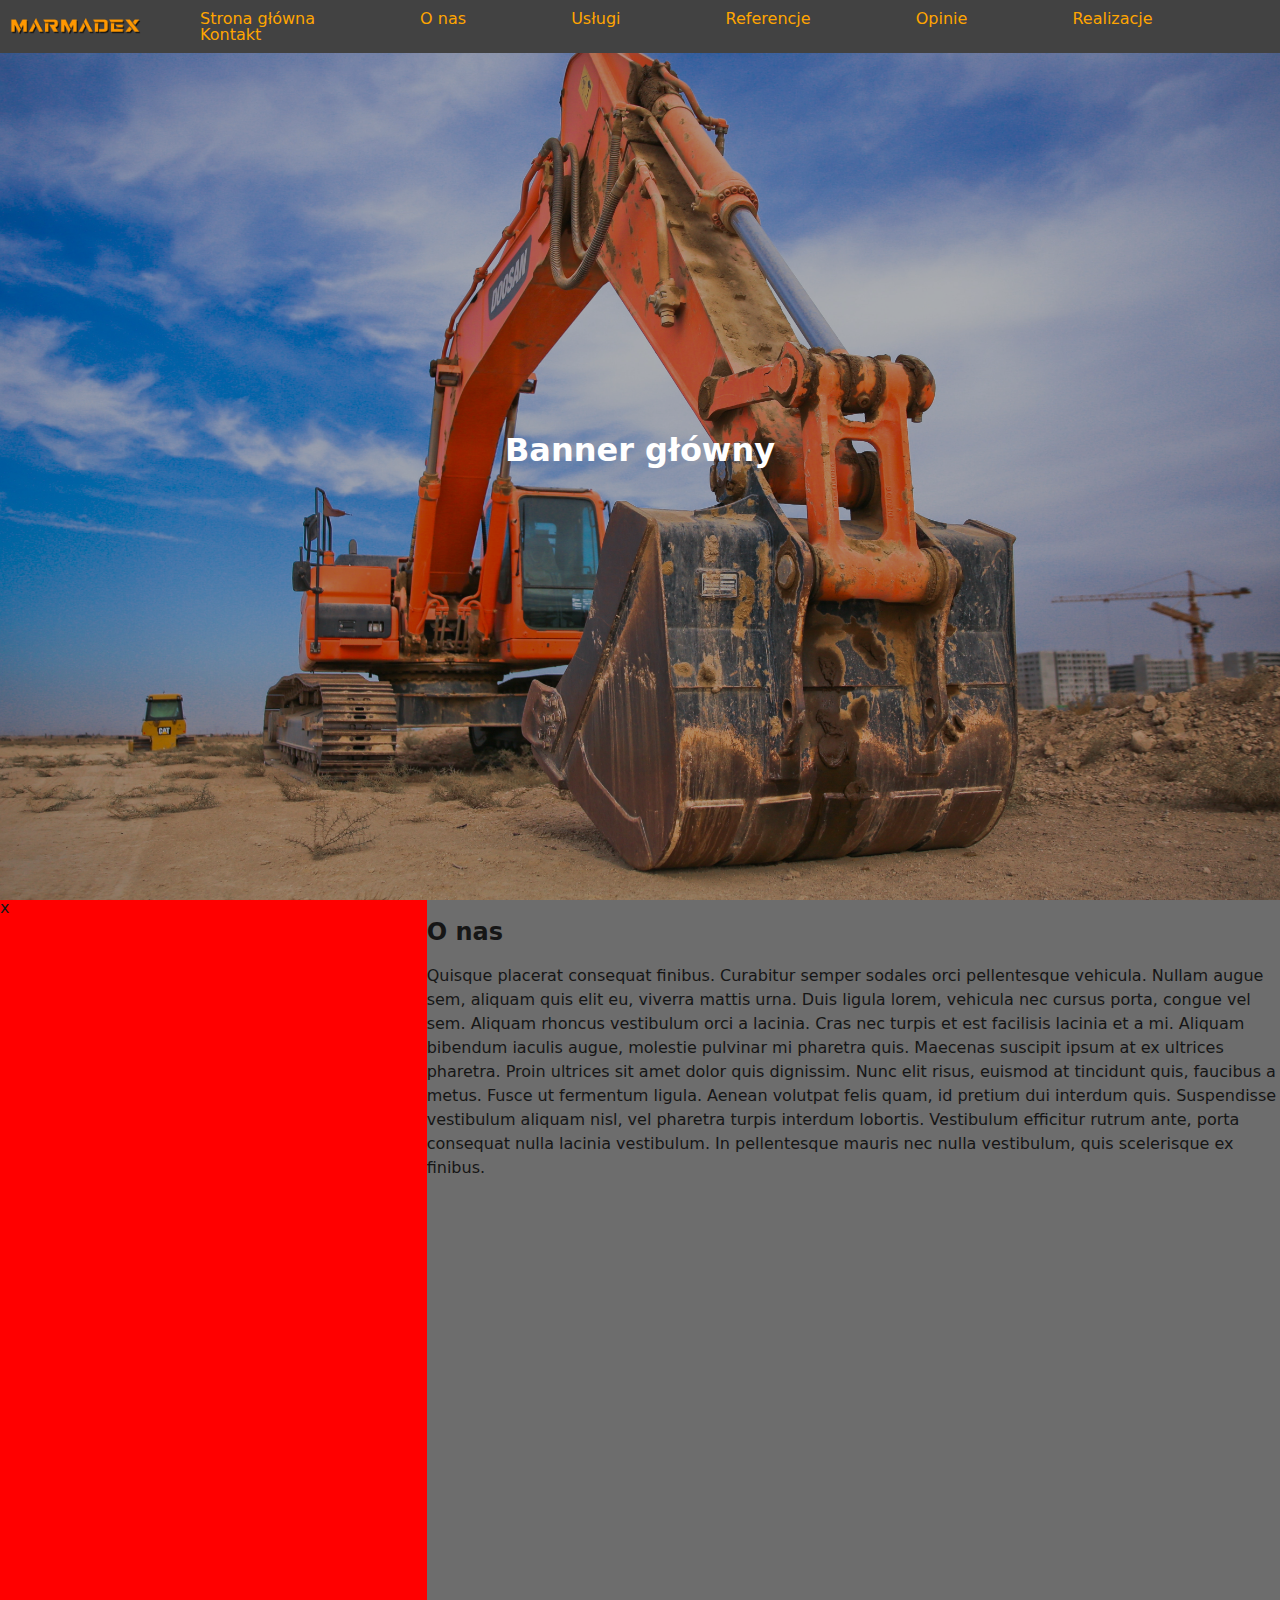
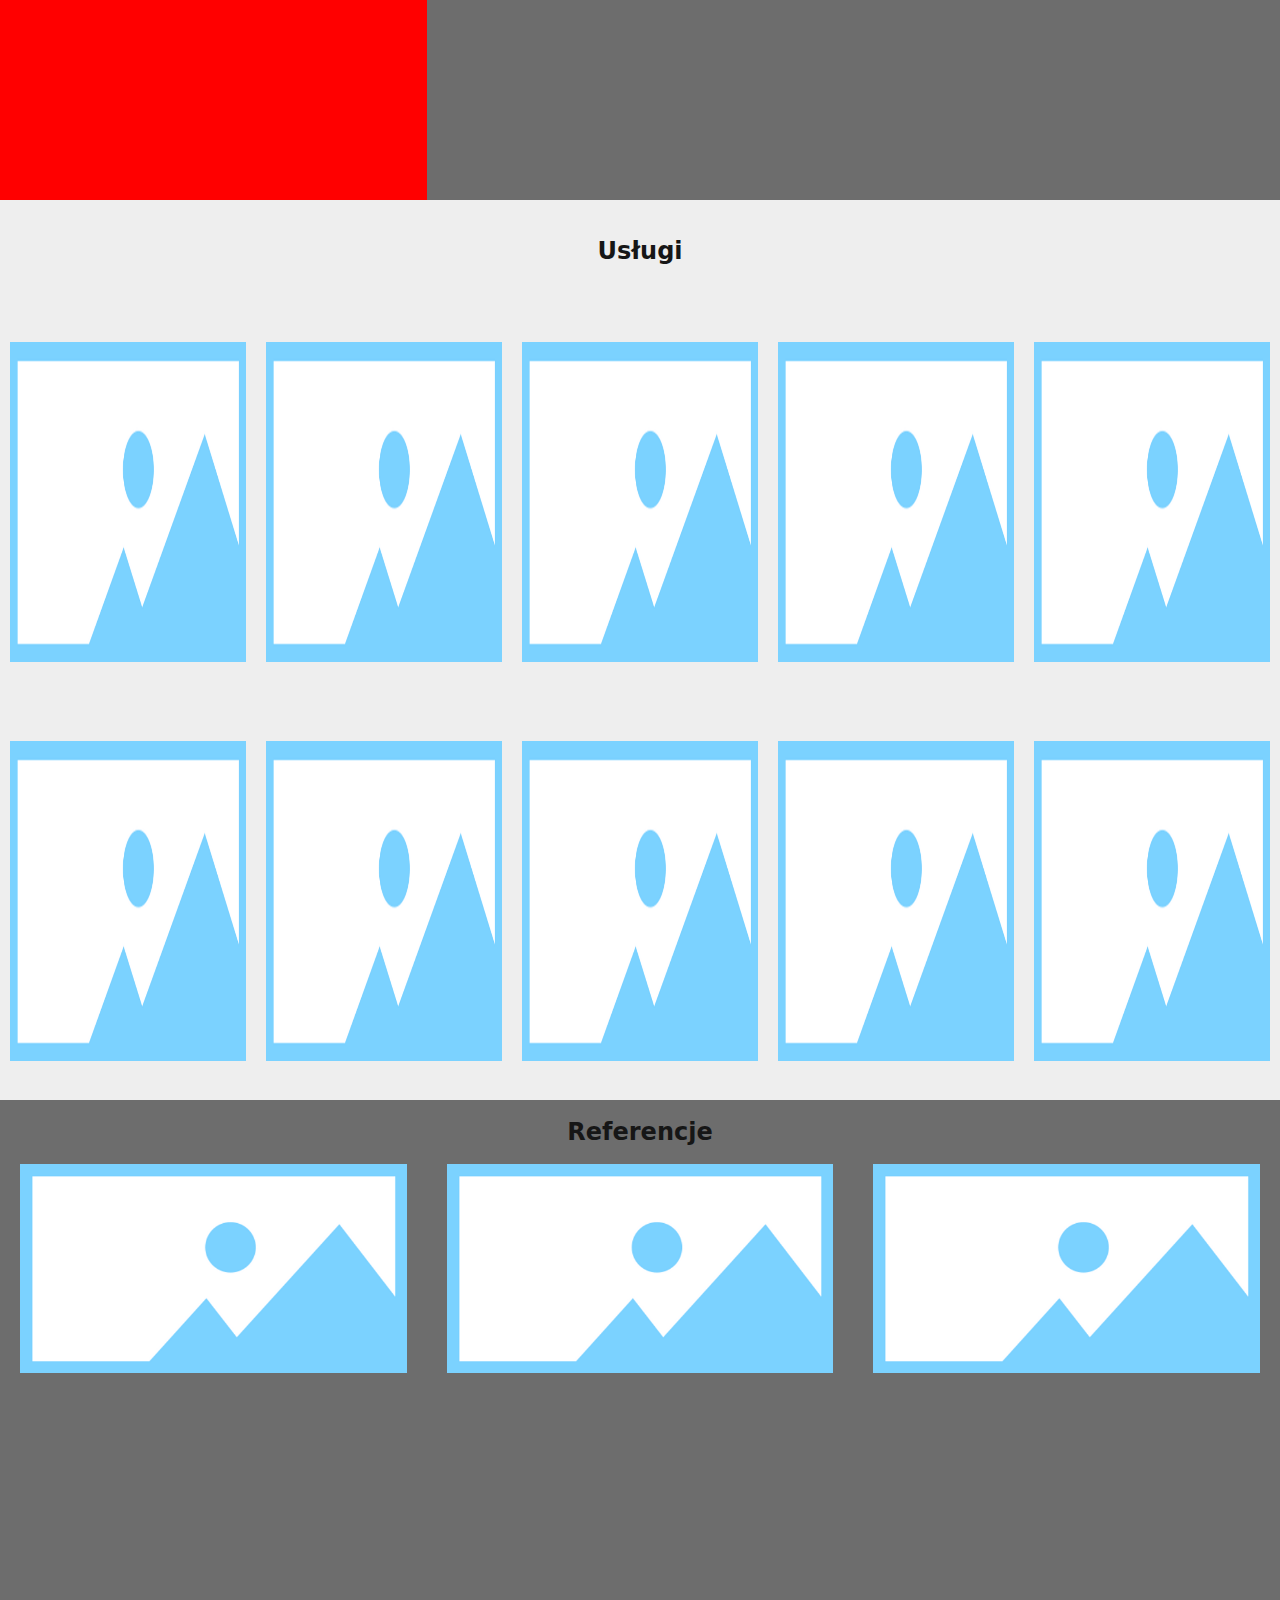
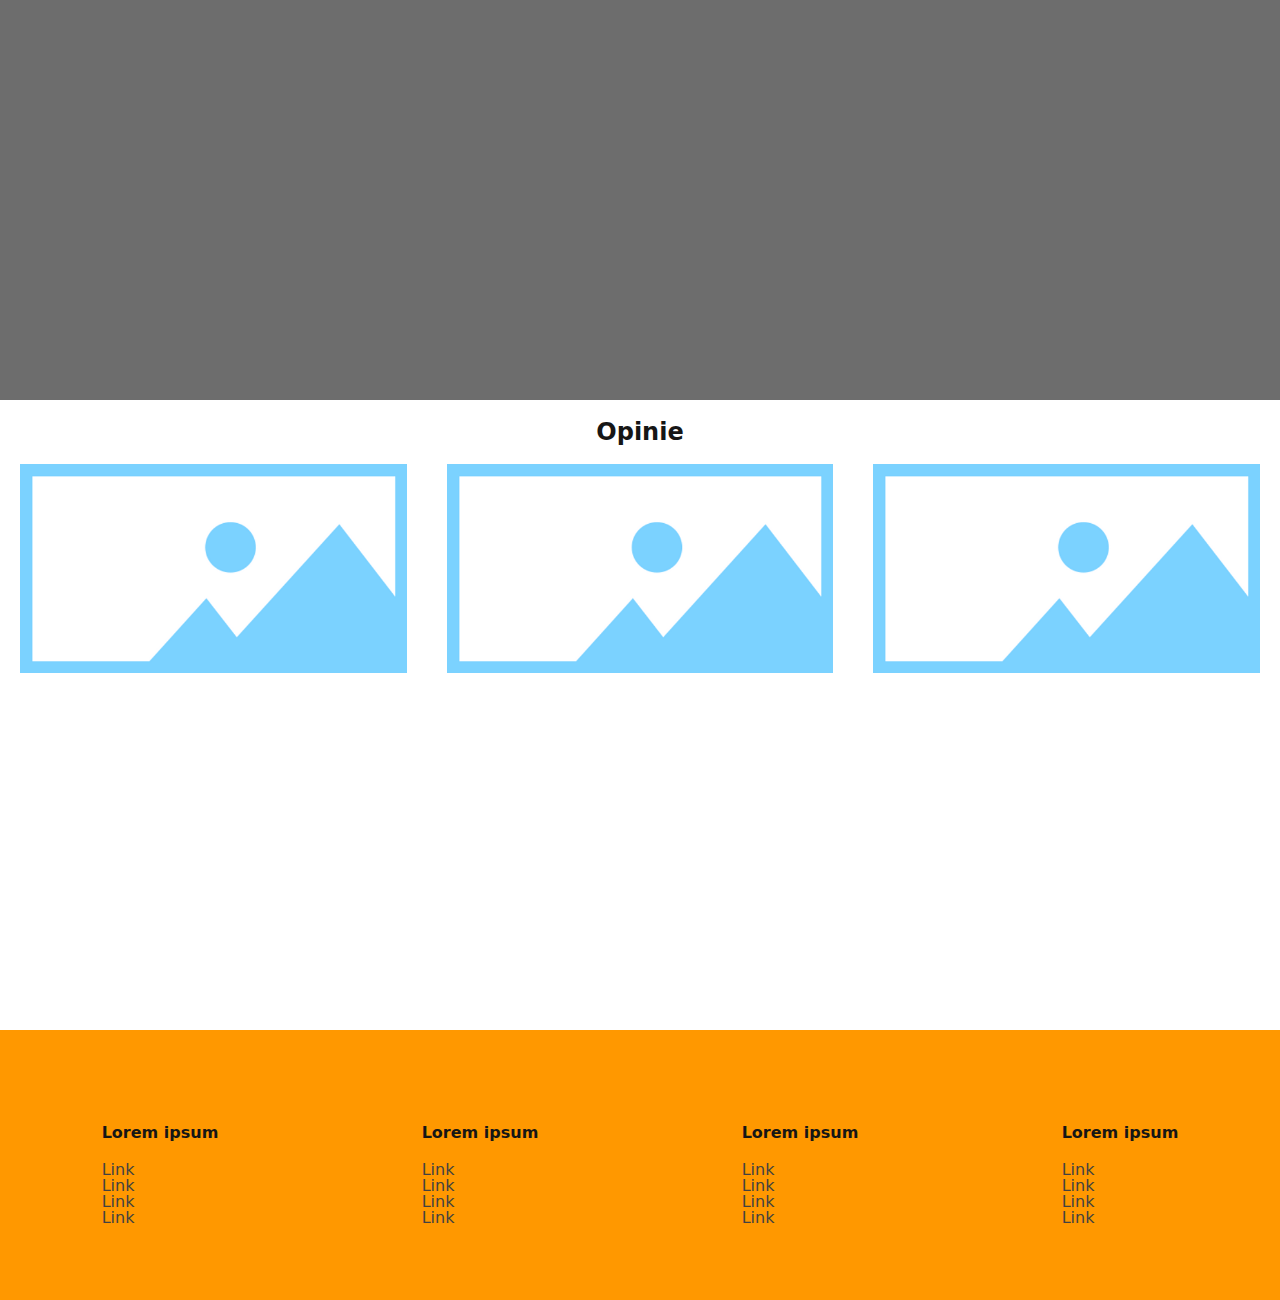
==== marmadex-master/index.html @ da86764d "marmadex - master" ====
<!DOCTYPE html>
<html lang="pl" class="no-js">
<head>
<meta http-equiv="content-type" content="text/html; charset=UTF-8">  
<meta charset="UTF-8">
<meta name="viewport" content="width=device-width, initial-scale=1.0">

<!-- Metadane  --> 
<title>Tytuł strony</title>
<meta name="description" content="X">
<meta name="keywords" content="X">
<meta property="og:title" content="X">
<meta property="og:description" content="X">
<meta property="og:image" content="X">
<meta property="og:locale" content="pl_PL">
<meta property="og:type" content="website">
<meta property="og:url" content="X">
 <link rel="canonical" href="X">  
  
<!-- Stylesheets -->
<link rel="stylesheet" href="styles.css">
    
<!-- FAVICON  -->
<link rel="icon" href="files/favicon.ico">
<link rel="icon" href="files/favicon.svg" type="image/svg+xml">

<!-- PWA  -->
<meta name="theme-color" content="#000">
<meta name="apple-mobile-web-app-status-bar-style" content="#000">
<link rel="apple-touch-icon" href="files/apple-touch-icon.png">
<link rel="manifest" href="manifest.json">

<!-- Google Fonts -->
<link crossorigin="anonymous" rel='stylesheet' id='us-fonts-css'  href='https://fonts.googleapis.com/css?family=Poppins%3A200%2C300%2C500%7COpen+Sans%3A400%2C700&#038;display=swap&#038;ver=71e5cb36898b2af8144002ad40d7333e' type='text/css' media='all' />

<!-- Apply styling to specific components in browsers that don’t support JavaScript. This class will be removed in browsers that support and execute modern JavaScript. -->
  <script type="module">
    document.documentElement.classList.remove('no-js');
    document.documentElement.classList.add('js');
  </script> 
    
<!--[if lt IE 9]>
  	  <script src="https://oss.maxcdn.com/html5shiv/3.7.2/html5shiv.min.js"></script>
  	  <script src="https://oss.maxcdn.com/respond/1.4.2/respond.min.js"></script>
<![endif]--> 
</head> 
    
<body> 
    
<!-- FIXED HEADER 
================================================== --> 
<div class="fixed-header">
    <a href="index.html"><img src="img/logo.jpg" class="logo"></a>
        <ul>
            <li><a href="index.html">Strona główna</a></li>
            <li><a href="#">O nas</a></li>
            <li><a href="#">Usługi</a></li>
            <li><a href="#">Referencje</a></li>
            <li><a href="#">Opinie</a></li>
            <li><a href="realizacje.html">Realizacje</a></li>
            <li><a href="kontakt.html">Kontakt</a></li>
        </ul>
</div>
    
<!-- MOBILE FIXED MENU 
================================================== --> 
<div class="mobile-header">
    <div class="mobile-logo-container">
            <img src="img/logo.jpg" class="mobile-logo">
            <span class="hamburger" onclick="mobileMenu()">
            X
            </span>
        </div>
        <ul id="mobile-menu">
            <li><a href="index.html">Strona główna</a></li>
            <li><a href="#">O nas</a></li>
            <li><a href="#">Usługi</a></li>
            <li><a href="#">Refertencje</a></li>
            <li><a href="#">Opinie</a></li>
            <li><a href="realizacje.html">Realizacje</a></li>
            <li><a href="kontakt.html">Kontakt</a></li>
        </ul>
</div>

<!-- BANNER GŁÓWNY
================================================= -->
<div class="sekcja-glowna">
    <div class="overlay">
        <h1>Banner główny</h1>
    </div>
</div>
    
<!-- O NAS 
================================================== --> 
<div class="sekcja-o-nas">
    <div class="sekcja-o-nas-lewa col-4">x</div>
    <div class="sekcja-o-nas-prawa col-8">
        <h2>O nas</h2>
        <p>Quisque placerat consequat finibus. Curabitur semper sodales orci pellentesque vehicula. Nullam augue sem, aliquam quis elit eu, viverra mattis urna. Duis ligula lorem, vehicula nec cursus porta, congue vel sem. Aliquam rhoncus vestibulum orci a lacinia. Cras nec turpis et est facilisis lacinia et a mi. Aliquam bibendum iaculis augue, molestie pulvinar mi pharetra quis. Maecenas suscipit ipsum at ex ultrices pharetra. Proin ultrices sit amet dolor quis dignissim. Nunc elit risus, euismod at tincidunt quis, faucibus a metus. Fusce ut fermentum ligula. Aenean volutpat felis quam, id pretium dui interdum quis. Suspendisse vestibulum aliquam nisl, vel pharetra turpis interdum lobortis. Vestibulum efficitur rutrum ante, porta consequat nulla lacinia vestibulum. In pellentesque mauris nec nulla vestibulum, quis scelerisque ex finibus.
        </p>
    </div>
</div>
    
<!-- USŁUGI
================================================== --> 
<div class="sekcja-uslugi">
    <h2>Usługi</h2>
    <img src="img/blank-600-325.webp">
    <img src="img/blank-600-325.webp">
    <img src="img/blank-600-325.webp">
    <img src="img/blank-600-325.webp">
    <img src="img/blank-600-325.webp">
    <img src="img/blank-600-325.webp">
    <img src="img/blank-600-325.webp">
    <img src="img/blank-600-325.webp">
    <img src="img/blank-600-325.webp">
    <img src="img/blank-600-325.webp">
</div>

<!-- REFERENCJE
================================================== --> 
<div class="sekcja-referencje">
    <h2>Referencje</h2>
    <div class="referencje-kontener">
        <img src="img/blank-600-325.webp">
        <img src="img/blank-600-325.webp">
        <img src="img/blank-600-325.webp">
    </div>
</div>
    
<!-- OPINIE
================================================== --> 
<div class="sekcja-opinie">
    <h2>Opinie</h2>
    <div class="opinie-kontener">
        <img src="img/blank-600-325.webp">
        <img src="img/blank-600-325.webp">
        <img src="img/blank-600-325.webp">
    </div>
</div>

<!-- STOPKA 
================================================== --> 
<div class="stopka">
    <div class="stopka-kol-1">
        <h4>Lorem ipsum</h4>
        <a href="#">Link</a>
        <a href="#">Link</a>
        <a href="#">Link</a>
        <a href="#">Link</a>
    </div>
    <div class="stopka-kol-2">
        <h4>Lorem ipsum</h4>
        <a href="#">Link</a>
        <a href="#">Link</a>
        <a href="#">Link</a>
        <a href="#">Link</a>
    </div>
    <div class="stopka-kol-3">
        <h4>Lorem ipsum</h4>
        <a href="#">Link</a>
        <a href="#">Link</a>
        <a href="#">Link</a>
        <a href="#">Link</a>
    </div>
    <div class="stopka-kol-4">
        <h4>Lorem ipsum</h4>
        <a href="#">Link</a>
        <a href="#">Link</a>
        <a href="#">Link</a>
        <a href="#">Link</a>
    </div>
</div>


<!-- Javascripts -->
<script type="text/javascript">
    function mobileMenu() {
  var x = document.getElementById("mobile-menu");
  if (x.style.display === "none") {
    x.style.display = "block";
  } else {
    x.style.display = "none";
  }
}
</script>

    
</body>
</html>
---- marmadex-master/styles.css ----
/* Reset domyślnych styli przeglądarki */
*, *::before, *::after {
    box-sizing:border-box;
    -moz-box-sizing: border-box;
}

html, body {
    padding: 0;
    margin: 0;
    border: 0;
    font-size: 100%;
    line-height: 1;
    vertical-align: baseline;
    font-family: -apple-system,system-ui,BlinkMacSystemFont,"Segoe UI",Roboto,"Helvetica Neue",Arial,sans-serif;
    color: #161616;
    font-size: 1rem;
}

h1{
    
}

p {
    font-size: 16px;
    margin: 0 0 10px 0;
    line-height: 1.5;
    font-weight: 400;
}

a {
    text-decoration: none;
    color: orange;
}

a:hover {
    color: orangered;
}

ol, ul {
	list-style: none;
    margin: 0;
    padding: 0;
}

.container {
    width: 100%;
    margin: 0 auto;
    padding-left: 15px;
    padding-right: 15px;
}

.row {
    display: flex;
    flex-direction: column;
    flex-wrap: wrap;
    margin-left: -15px;
    margin-right: -15px;
}

.col-12 {
    width: 100%;
}

.col-10 {
    width: 83.33%;
}

.col-9 {
    width: 75%;
}

.col-8 {
    width: 66.66%;
}

.col-6 {
    width: 50%;
}

.col-4 {
    width: 33.33%;
}

.col-3 {
    width: 25%;
}

.col-2 {
    width: 16.66%;
}

.col-1 {
    width: 8.33%;
}

/* Fixed header */

.fixed-header {
    width: 100%;
    position: fixed;
    display: flex;
    align-items: center;
    background: #424242;
    padding: 10px 0;
}

.fixed-header ul li {
    display: inline-block;
    padding: 0 50px;
}

.fiex-header ul li a {
    color: #ff9800;
}

.fixed-header ul li a:hover {
    color: #ffc947;
}

.logo {
    max-width: 150px;
}

/* Mobile header */

.mobile-header {
    width: 100%;
    position: fixed;
    display: flex;
    flex-direction: column;
    align-items: center;
    background: #424242;
    padding: 0 0;
}

.mobile-header ul {
    width:100%;
    text-align: center;
}
.mobile-header ul li {
    display: block;
    width: 100%;
    padding: 20px 0;
}

.mobile-header ul li:hover {
    background: #6d6d6d;
}

.mobile-header ul li a {
    color: #ff9800;
}

.mobile-logo-container {
    width: 100%;
    padding: 10px 20px;
    background: #1b1b1b;
    display: flex;
    justify-content: space-between;
    align-items: center;
}

.mobile-logo {
    max-width: 150px;
}

.hamburger {
    color: #fff;
    cursor: pointer;
}

#mobile-menu {
    display: none;
}

/* Sekcja główna */

.sekcja-glowna {
width:100%;
height:100vh;
background-image: url('img/baner.jpg');
background-size: cover;
background-position: bottom;
color: #fff;
display:flex;
align-items: center;
justify-content: center;
}

.overlay {
background: rgba(0,0,0,0.3);
width: 100%;
height: 100%;
display:flex;
align-items: center;
justify-content: center;
}

/* Sekcja o nas */

.sekcja-o-nas {
width:100%;
height:100vh;
background: #6d6d6d;
display:flex;
flex-direction: row;
align-items: flex-start;
justify-content: center;
background-repeat: no-repeat;
background-position: -450% top;
background-size: contain;
}

.sekcja-o-nas-lewa {
    height:100%;
    background:red;
}

.sekcja-o-nas-prawa {   
    display:flex;
    flex-direction: column;
}

/* Sekcja usługi */

.sekcja-uslugi {
width:100%;
height:100vh;
background: #eee;
display:flex;
align-items: center;
justify-content: center;
flex-wrap: wrap;
}

.sekcja-uslugi h2 {
    width: 100%;
    text-align: center;
}

.sekcja-uslugi img {
    width:20%;
    height: 40%;
    padding: 20px 10px;
}

/* Sekcja referencje */

.sekcja-referencje {
width:100%;
height:100vh;
background: #6d6d6d;
display:flex;
flex-direction: column;
align-items: center;
justify-content: flex-start;
}

.referencje-kontener {
    display: flex;
    flex-direction: row;
    align-items: center;
    justify-content: center;
}

.referencje-kontener img {
    width: calc(100%/3);
    padding: 0 20px;
}

/* Sekcja opinie */

.sekcja-opinie {
width:100%;
height:70vh;
background: #fff;
display:flex;
flex-direction: column;
align-items: center;
justify-content: flex-start;
}

.opinie-kontener {
display: flex;
flex-direction: row;
align-items: center;
justify-content: center;
}

.opinie-kontener img {
width: calc(100%/3);
padding: 0 20px;
}

/* PODSTRONA KONTAKT "Banner główny" */

.banner-glowny-kontakt {
 width:100%;
 height:70vh;
 background-image: url("img/siedziba-firmy.jpg");
 background-size: cover;
 background-position: center;
 color: #ff9800;
 display:flex;
 align-items: center;
 justify-content: center;
 text-shadow: 1px 1px 0 #000;
    }

 /* Sekcja dane adresowe + formularz */
.sekcja-dane-formularz {
    width:100%;
    height:60vh;
    display:flex;
    background: #6d6d6d;
    }
 .sekcja-dane-formularz-lewa {
    width:30%;
    height:100%;
    background: #ff9800;
    text-align: center;
    font-size: 17px;
    line-height: 2;
    padding: 90px 0;
    }

 .sekcja-dane-formularz-prawa {
    width: 70%;
    background: #6d6d6d;
    margin: 100px 0 0 0px;
    padding-left: 275px;

    }
    
 .sekcja-dane-formularz-prawa input {
    margin-bottom: 25px;
    border-radius: 4px;
    border: 2px solid #ff9800;
    padding: 8px;
    width: 50%;       
}
 .box-dane{
    margin: 10px 50px;
	padding: 10px 50px;
    background: #ffc947;
    }

 .sekcja-dane-formularz-prawa strong {
	font-weight: 600;
	line-height: 10px;
}	

.button {
	display: inline-block;
	padding: 8px 20px;
	margin: 16px 0;
	text-decoration: none;
	text-transform: uppercase;
	border: none;
	border-radius: 5px;
	background: #ff9800;
	color: #424242;
}
/* Sekcja Mapa */
.sekcja-mapa {
    width:100%;
    height:70vh;
    display:flex;
    flex-direction: column;
    }


   /* PODSTRONA Realizacje  */

.sekcja-realizacje {
	width:100%;
	height:100vh;
	background-image: url("img/siedziba-firmy.jpg");
	background-size: cover;
	background-position: center;
	display:flex;
	align-items: center;
	justify-content: center;
	flex-wrap: wrap;
}

.sekcja-realizacje h2 {
    width: 100%;
    text-align: center;
}

.sekcja-realizacje img {
    width: 20%;
    height: 35%;
    padding: 20px 10px;
}

/* Stopka */
.stopka {
	width:100%;
	height:30vh;
	background: #ff9800;
	height:30vh;
	display:flex;
	flex-direction: row;
	align-items: center;
	justify-content: space-around;
}

.stopka-kol-1, .stopka-kol-2, .stopka-kol-3, .stopka-kol-4 {
    display: flex;
    flex-direction: column;
}

.stopka a {
    color: #424242;
}

.stopka a:hover {
    color: #ddd;
}

/* Responsywność */

/* EXTRA LARGE
  ##Device = Desktops
  ##Screen = 1281px to higher resolution desktops
*/

@media (min-width: 1281px) {
  
 .container {
        max-width: 1000px;
    }
    
 .row {
        flex-direction: row;
    }
    
.col-xl-12 {
    width: 100%;
}

.col-xl-10 {
    width: 83.33%;
}

.col-xl-9 {
    width: 75%;
}

.col-xl-8 {
    width: 66.66%;
}

.col-xl-6 {
    width: 50%;
}

.col-xl-4 {
    width: 33.33%;
}

.col-xl-3 {
    width: 25%;
}

.col-xl-2 {
    width: 16.66%;
}

.col-xl-1 {
    width: 8.33%;
}
    .mobile-header {
        display: none;
    }
  
}

/* LARGE
  ##Device = Laptops, Desktops
  ##Screen = B/w 1025px to 1280px
*/

@media (min-width: 1025px) and (max-width: 1280px) {
  
 .container {
        max-width: 1000px;
    }
    
 .row {
        flex-direction: row;
    }
    
.col-l-12 {
    width: 100%;
}

.col-l-10 {
    width: 83.33%;
}

.col-l-9 {
    width: 75%;
}

.col-l-8 {
    width: 66.66%;
}

.col-l-6 {
    width: 50%;
}

.col-l-4 {
    width: 33.33%;
}

.col-l-3 {
    width: 25%;
}

.col-l-2 {
    width: 16.66%;
}

.col-l-1 {
    width: 8.33%;
}
    
    .mobile-header {
        display:none;
    }
  
}

/* MEDIUM
  ##Device = Tablets, Ipads (portrait)
  ##Screen = B/w 768px to 1024px
*/

@media (min-width: 768px) and (max-width: 1024px) {
  
  .container {
        max-width: 750px;
    }
    
.row {
        flex-direction: row;
    }
  
.col-m-12 {
    width: 100%;
}

.col-m-10 {
    width: 83.33%;
}

.col-m-9 {
    width: 75%;
}

.col-m-8 {
    width: 66.66%;
}

.col-m-6 {
    width: 50%;
}

.col-m-4 {
    width: 33.33%;
}

.col-m-3 {
    width: 25%;
}

.col-m-2 {
    width: 16.66%;
}

.col-m-1 {
    width: 8.33%;
}
    
    .mobile-header {
        display: none;
    }

}

/* 
  ##Device = Tablets, Ipads (landscape)
  ##Screen = B/w 768px to 1024px
*/

@media (min-width: 768px) and (max-width: 1024px) and (orientation: landscape) {
  
    .container {
        max-width: 750px;
    }
    
    .row {
        flex-direction: row;
    }
    
    .mobile-header {
        display: none;
    }
  
}

/* SMALL
  ##Device = Low Resolution Tablets, Mobiles (Landscape)
  ##Screen = B/w 481px to 767px
*/

@media (min-width: 481px) and (max-width: 767px) {
  
  .col-s-12 {
    width: 100%;
}

.col-s-10 {
    width: 83.33%;
}

.col-s-9 {
    width: 75%;
}

.col-s-8 {
    width: 66.66%;
}

.col-s-6 {
    width: 50%;
}

.col-s-4 {
    width: 33.33%;
}

.col-s-3 {
    width: 25%;
}

.col-s-2 {
    width: 16.66%;
}

.col-s-1 {
    width: 8.33%;
}
    
    .fixed-header { 
    display:none;
    }
  
}

/* EXTRA SMALL
  ##Device = Most of the Smartphones Mobiles (Portrait)
  ##Screen = B/w 320px to 479px
*/

@media (min-width: 320px) and (max-width: 480px) {
  
  .col-xs-12 {
    width: 100%;
}

.col-xs-10 {
    width: 83.33%;
}

.col-xs-9 {
    width: 75%;
}

.col-xs-8 {
    width: 66.66%;
}

.col-xs-6 {
    width: 50%;
}

.col-xs-4 {
    width: 33.33%;
}

.col-xs-3 {
    width: 25%;
}

.col-xs-2 {
    width: 16.66%;
}

.col-xs-1 {
    width: 8.33%;
}
  
}
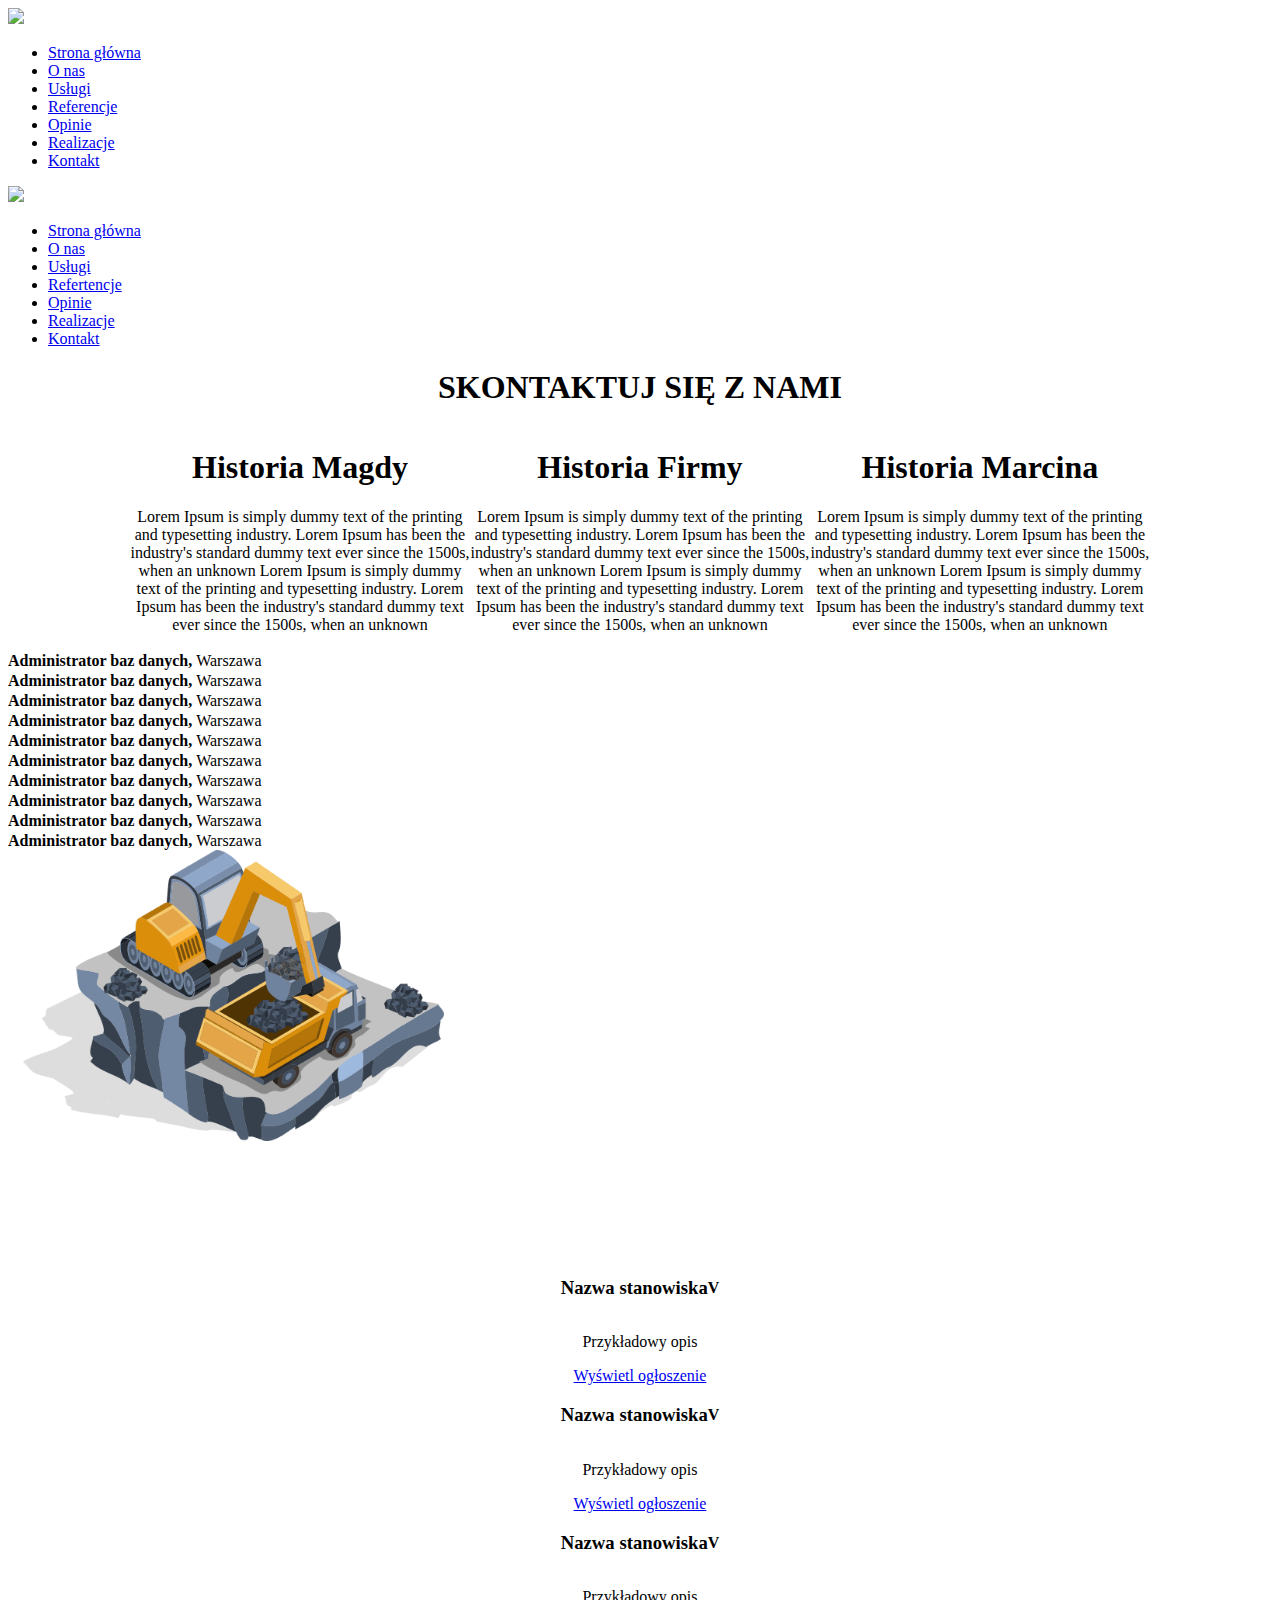
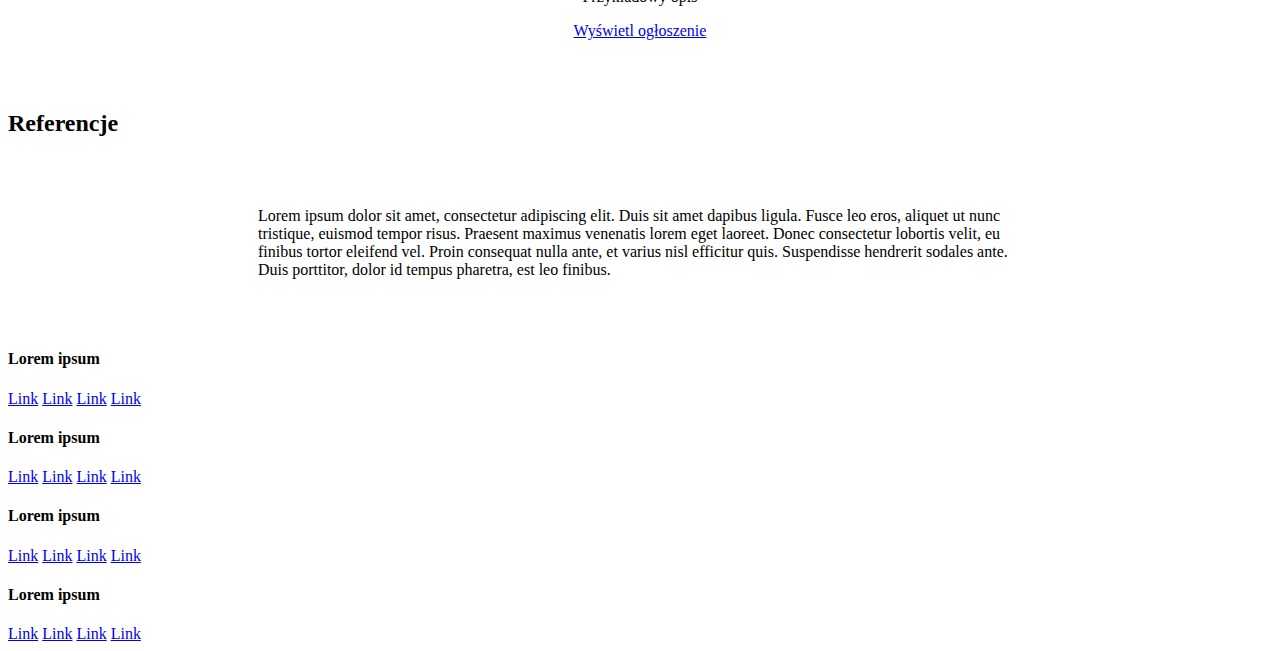
==== commit e17406b1: "Dodanie intro oraz zdjęć" ====
--- a/marmadex-master/index.html
+++ b/marmadex-master/index.html
@@ -6,7 +6,7 @@
 <meta name="viewport" content="width=device-width, initial-scale=1.0">
 
 <!-- Metadane  --> 
-<title>Tytuł strony</title>
+<title>MARMMADEX</title>
 <meta name="description" content="X">
 <meta name="keywords" content="X">
 <meta property="og:title" content="X">
@@ -18,7 +18,13 @@
  <link rel="canonical" href="X">  
   
 <!-- Stylesheets -->
+<link rel="stylesheet" href="grid.css">
 <link rel="stylesheet" href="styles.css">
+<link rel="stylesheet" href="https://cdnjs.cloudflare.com/ajax/libs/flickity/1.0.0/flickity.css">
+    
+<!-- Scripts & Libraries -->
+<script src="https://ajax.googleapis.com/ajax/libs/jquery/3.5.1/jquery.min.js"></script>
+    <script src="https://cdnjs.cloudflare.com/ajax/libs/flickity/1.0.0/flickity.pkgd.js"></script>
     
 <!-- FAVICON  -->
 <link rel="icon" href="files/favicon.ico">
@@ -53,10 +59,10 @@
     <a href="index.html"><img src="img/logo.jpg" class="logo"></a>
         <ul>
             <li><a href="index.html">Strona główna</a></li>
-            <li><a href="#">O nas</a></li>
-            <li><a href="#">Usługi</a></li>
-            <li><a href="#">Referencje</a></li>
-            <li><a href="#">Opinie</a></li>
+            <li><a href="#o-nas">O nas</a></li>
+            <li><a href="#uslugi">Usługi</a></li>
+            <li><a href="#referencje">Referencje</a></li>
+            <li><a href="#opinie">Opinie</a></li>
             <li><a href="realizacje.html">Realizacje</a></li>
             <li><a href="kontakt.html">Kontakt</a></li>
         </ul>
@@ -67,9 +73,7 @@
 <div class="mobile-header">
     <div class="mobile-logo-container">
             <img src="img/logo.jpg" class="mobile-logo">
-            <span class="hamburger" onclick="mobileMenu()">
-            X
-            </span>
+            <span class="hamburger" onclick="mobileMenu()"></span>
         </div>
         <ul id="mobile-menu">
             <li><a href="index.html">Strona główna</a></li>
@@ -84,58 +88,235 @@
 
 <!-- BANNER GŁÓWNY
 ================================================= -->
-<div class="sekcja-glowna">
+<div class="sekcja-glowna" data-vide-bg="intro.mp4">
     <div class="overlay">
-        <h1>Banner główny</h1>
+        <h1 style="text-align:center">SKONTAKTUJ SIĘ Z NAMI</h1>
     </div>
 </div>
     
 <!-- O NAS 
 ================================================== --> 
-<div class="sekcja-o-nas">
-    <div class="sekcja-o-nas-lewa col-4">x</div>
-    <div class="sekcja-o-nas-prawa col-8">
-        <h2>O nas</h2>
-        <p>Quisque placerat consequat finibus. Curabitur semper sodales orci pellentesque vehicula. Nullam augue sem, aliquam quis elit eu, viverra mattis urna. Duis ligula lorem, vehicula nec cursus porta, congue vel sem. Aliquam rhoncus vestibulum orci a lacinia. Cras nec turpis et est facilisis lacinia et a mi. Aliquam bibendum iaculis augue, molestie pulvinar mi pharetra quis. Maecenas suscipit ipsum at ex ultrices pharetra. Proin ultrices sit amet dolor quis dignissim. Nunc elit risus, euismod at tincidunt quis, faucibus a metus. Fusce ut fermentum ligula. Aenean volutpat felis quam, id pretium dui interdum quis. Suspendisse vestibulum aliquam nisl, vel pharetra turpis interdum lobortis. Vestibulum efficitur rutrum ante, porta consequat nulla lacinia vestibulum. In pellentesque mauris nec nulla vestibulum, quis scelerisque ex finibus.
-        </p>
-    </div>
-</div>
+                                                     
+    <div class="o-nas" id="o-nas">
+        <div class="container" style="height:100%">
+            <div class="row" style="height:100%">
+                <div class="col-l-4 no-padding" style="background:url('https://www.scienceabc.com/wp-content/uploads/ext-www.scienceabc.com/wp-content/uploads/2015/10/smile-2.jpg-.jpg'); background-position: right; background-size:cover">
+                    <div class="overlay2">
+                        <h1>Historia Magdy</h1>
+                        <p>Lorem Ipsum is simply dummy text of the printing and typesetting industry. Lorem Ipsum has been the industry's standard dummy text ever since the 1500s, when an unknown Lorem Ipsum is simply dummy text of the printing and typesetting industry. Lorem Ipsum has been the industry's standard dummy text ever since the 1500s, when an unknown
+                        </p>
+                    </div>    
+                </div>
+                 <div class="col-l-4 no-padding" style="background:url('https://media.istockphoto.com/photos/be-so-good-you-become-your-own-source-of-inspiration-picture-id1290528178?b=1&k=20&m=1290528178&s=170667a&w=0&h=ILOZEnHzV2WGCGHWzOl-nIgKsk_-GiysByzZ3ZGIFpk='); background-position: center; background-size:cover">
+                    <div class="overlay2">
+                        <h1>Historia Firmy</h1>
+                        <p>Lorem Ipsum is simply dummy text of the printing and typesetting industry. Lorem Ipsum has been the industry's standard dummy text ever since the 1500s, when an unknown Lorem Ipsum is simply dummy text of the printing and typesetting industry. Lorem Ipsum has been the industry's standard dummy text ever since the 1500s, when an unknown
+                        </p>
+                     </div>  
+                </div>
+                <div class="col-l-4 no-padding" style="background:url('https://cdn.modernghana.com/images/content/911201823619_man1.jpg'); background-position: right; background-size:cover">
+                    <div class="overlay2">
+                        <h1>Historia Marcina</h1>
+                        <p>Lorem Ipsum is simply dummy text of the printing and typesetting industry. Lorem Ipsum has been the industry's standard dummy text ever since the 1500s, when an unknown Lorem Ipsum is simply dummy text of the printing and typesetting industry. Lorem Ipsum has been the industry's standard dummy text ever since the 1500s, when an unknown
+                        </p>
+                    </div>    
+                </div>
+            </div>
+        </div>
+    </div>
     
 <!-- USŁUGI
 ================================================== --> 
-<div class="sekcja-uslugi">
-    <h2>Usługi</h2>
-    <img src="img/blank-600-325.webp">
-    <img src="img/blank-600-325.webp">
-    <img src="img/blank-600-325.webp">
-    <img src="img/blank-600-325.webp">
-    <img src="img/blank-600-325.webp">
-    <img src="img/blank-600-325.webp">
-    <img src="img/blank-600-325.webp">
-    <img src="img/blank-600-325.webp">
-    <img src="img/blank-600-325.webp">
-    <img src="img/blank-600-325.webp">
-</div>
-
+
+<div class="o-row t-job-offers__offers" id="uslugi">
+    <div class="o-col o-col--lg50">
+        <div class="c-offer t-job-offers__item">
+            <a><strong>Administrator baz danych, </strong> Warszawa
+                <span class="c-offer__arrow">
+                    <img class="c-offer__icon" src="images/gt.svg" alt="" width="10" height="16">
+                </span>
+            </a>
+        </div>
+        <div class="c-offer t-job-offers__item">
+            <a><strong>Administrator baz danych, </strong> Warszawa
+                <span class="c-offer__arrow">
+                    <img class="c-offer__icon" src="images/gt.svg" alt="" width="10" height="16">
+                </span>
+            </a>
+        </div>
+        <div class="c-offer t-job-offers__item">
+            <a><strong>Administrator baz danych, </strong> Warszawa
+                <span class="c-offer__arrow">
+                    <img class="c-offer__icon" src="images/gt.svg" alt="" width="10" height="16">
+                </span>
+            </a>
+        </div>
+        <div class="c-offer t-job-offers__item">
+            <a><strong>Administrator baz danych, </strong> Warszawa
+                <span class="c-offer__arrow">
+                    <img class="c-offer__icon" src="images/gt.svg" alt="" width="10" height="16">
+                </span>
+            </a>
+        </div>
+        <div class="c-offer t-job-offers__item">
+            <a><strong>Administrator baz danych, </strong> Warszawa
+                <span class="c-offer__arrow">
+                    <img class="c-offer__icon" src="images/gt.svg" alt="" width="10" height="16">
+                </span>
+            </a>
+        </div>
+    </div>
+    <div class="o-col o-col--lg50">
+        <div class="c-offer t-job-offers__item">
+            <a><strong>Administrator baz danych, </strong> Warszawa
+                <span class="c-offer__arrow">
+                    <img class="c-offer__icon" src="images/gt.svg" alt="" width="10" height="16">
+                </span>
+            </a>
+        </div>
+        <div class="c-offer t-job-offers__item">
+            <a><strong>Administrator baz danych, </strong> Warszawa
+                <span class="c-offer__arrow">
+                    <img class="c-offer__icon" src="images/gt.svg" alt="" width="10" height="16">
+                </span>
+            </a>
+        </div>
+        <div class="c-offer t-job-offers__item">
+            <a><strong>Administrator baz danych, </strong> Warszawa
+                <span class="c-offer__arrow">
+                    <img class="c-offer__icon" src="images/gt.svg" alt="" width="10" height="16">
+                </span>
+            </a>
+        </div>
+        <div class="c-offer t-job-offers__item">
+            <a><strong>Administrator baz danych, </strong> Warszawa
+                <span class="c-offer__arrow">
+                    <img class="c-offer__icon" src="images/gt.svg" alt="" width="10" height="16">
+                </span>
+            </a>
+        </div>
+        <div class="c-offer t-job-offers__item">
+            <a ><strong>Administrator baz danych, </strong> Warszawa
+                <span class="c-offer__arrow">
+                    <img class="c-offer__icon" src="images/gt.svg" alt="" width="10" height="16">
+                </span>
+            </a>
+        </div>
+    </div>
+</div>
+    
+<!-- OFERTY PRACY BACKUP
+==================================================
+<div class="t-feature u-bg-light" style="background:#FF8201; color:#fff">
+    <div class="o-container">
+        <div class="o-row o-row--center-y">
+            <div class="o-col o-col--md50 t-feature__first-col">
+                <img src="img/koparka.png" alt="">
+            </div>
+            <div class="o-col o-col--md50 u-text-right">
+                <h2 class="c-heading c-heading--level2">Aktualne oferty pracy</h2>
+                <span class="c-label" style="color:#000">MARMADEX</span>
+                <p class="t-feature__text">Lorem ipsum dolor sit amet consectetur adipisicing elit. Nostrum consequuntur quam, aperiam, quod possimus officiis repellendus perferendis ea enim illo aliquam minima ducimus. Illo ex odio dolorem possimus!</p>
+                <a class="c-btn c-btn--accent" href="#">Sprawdź co jeszcze mamy</a>
+            </div>
+        </div>
+    </div>
+</div>
+-->
+    
+<!-- OFERTY PRACY NOWE
+================================================== --> 
+<div class="sekcja-oferty">
+    
+   <div class="col-l-4 col-s-12" style="display:flex; align-items:center; justify-content:center"> 
+        <img src="img/koparka.png" style="max-width:100%">
+    </div>
+ <div class="col-l-8 col-s-12" style="display:flex; flex-direction: column; align-items: center; padding: 50px 0">   
+    <h2 style="color:#fff">Aktualne oferty pracy</h2> 
+    <div class="data-section">
+        <div class="data-data">
+            <div class="data-container">
+                <div id="expand1" style="display:flex; align-items:center; justify-content: space-between; cursor:pointer">
+                    <h3>Nazwa stanowiska</h3>
+                     <div class="arrow" id="arrow1" style="text-align:right;"><b>V</b></div>
+                </div>
+                <div class="clipper" id="clipper1">
+                    <div class="insider">
+                        <p>Przykładowy opis</p>
+                        <a href="#">Wyświetl ogłoszenie</a>
+                    </div>
+                </div>
+            </div>
+        </div>
+    </div>
+    
+        <div class="data-section">
+        <div class="data-data">
+            <div class="data-container">
+                <div id="expand2" style="display:flex; align-items:center; justify-content: space-between; cursor:pointer">
+                    <h3>Nazwa stanowiska</h3>
+                     <div class="arrow" id="arrow2" style="text-align:right;"><b>V</b></div>
+                </div>
+                <div class="clipper" id="clipper2">
+                    <div class="insider">
+                        <p>Przykładowy opis</p>
+                        <a href="#">Wyświetl ogłoszenie</a>
+                    </div>
+                </div>
+            </div>
+        </div>
+    </div>
+    
+    <div class="data-section">
+        <div class="data-data">
+            <div class="data-container">
+                <div id="expand3" style="display:flex; align-items:center; justify-content: space-between; cursor:pointer">
+                    <h3>Nazwa stanowiska</h3>
+                     <div class="arrow" id="arrow3" style="text-align:right;"><b>V</b></div>
+                </div>
+                <div class="clipper" id="clipper3">
+                    <div class="insider">
+                        <p>Przykładowy opis</p>
+                        <a href="#">Wyświetl ogłoszenie</a>
+                    </div>
+                </div>
+            </div>
+        </div>
+    </div>
+   
+    </div>
+</div>
+    
 <!-- REFERENCJE
 ================================================== --> 
-<div class="sekcja-referencje">
+<div class="sekcja-referencje" id="referencje">
     <h2>Referencje</h2>
-    <div class="referencje-kontener">
-        <img src="img/blank-600-325.webp">
-        <img src="img/blank-600-325.webp">
-        <img src="img/blank-600-325.webp">
-    </div>
-</div>
-    
-<!-- OPINIE
-================================================== --> 
-<div class="sekcja-opinie">
-    <h2>Opinie</h2>
-    <div class="opinie-kontener">
-        <img src="img/blank-600-325.webp">
-        <img src="img/blank-600-325.webp">
-        <img src="img/blank-600-325.webp">
+    <p style="padding: 50px 250px">Lorem ipsum dolor sit amet, consectetur adipiscing elit. Duis sit amet dapibus ligula. Fusce leo eros, aliquet ut nunc tristique, euismod tempor risus. Praesent maximus venenatis lorem eget laoreet. Donec consectetur lobortis velit, eu finibus tortor eleifend vel. Proin consequat nulla ante, et varius nisl efficitur quis. Suspendisse hendrerit sodales ante. Duis porttitor, dolor id tempus pharetra, est leo finibus.
+    </p>
+<!--    <div class="referencje-kontener">
+        <img src="img/ref-1.jpg" style="max-width:100%">
+        <img src="img/ref-2.jpg" style="max-width:100%">
+        <img src="img/ref-3.jpg" style="max-width:100%">
+    </div>
+
+-->
+
+<div class="gallery js-flickity" data-flickity-options='{ "wrapAround": true }'>
+    <div class="gallery-cell ref-1"></div>
+    <div class="gallery-cell ref-2"></div>
+    <div class="gallery-cell ref-3"></div>
+  </div>
+
+</div>
+    
+<!-- OPINIE NEW
+================================================== --> 
+
+<div class="sekcja-opinie" id="opinie">
+    <div class="gallery js-flickity" data-flickity-options='{ "wrapAround": true }'>
+      <div class="gallery-cell cell-1"></div>
+      <div class="gallery-cell cell-2"></div>
+      <div class="gallery-cell cell-3"></div>
     </div>
 </div>
 
@@ -173,7 +354,7 @@
 </div>
 
 
-<!-- Javascripts -->
+<!-- JAVASCRIPTS -->
 <script type="text/javascript">
     function mobileMenu() {
   var x = document.getElementById("mobile-menu");
@@ -185,6 +366,50 @@
 }
 </script>
 
+<!-- Job offers expanding -->
+<script>
+$(document).ready(function() {
+    $('#expand1').click(function() {
+    $('#clipper1').toggleClass('data-open');
+    $('#arrow1').toggleClass('opened');
+});
+});
+    
+$(document).ready(function() {
+    $('#expand2').click(function() {
+    $('#clipper2').toggleClass('data-open');
+    $('#arrow2').toggleClass('opened');
+});
+});
+    
+$(document).ready(function() {
+    $('#expand3').click(function() {
+    $('#clipper3').toggleClass('data-open');
+    $('#arrow3').toggleClass('opened');
+});
+});
+</script>
+    
+<!-- Accordion -->
+<script>
+    var acc = document.getElementsByClassName("accordion");
+    var i;
+    
+    for (i = 0; i < acc.length; i++) {
+      acc[i].addEventListener("click", function() {
+        this.classList.toggle("active");
+        var panel = this.nextElementSibling;
+        if (panel.style.display === "block") {
+          panel.style.display = "none";
+        } else {
+          panel.style.display = "block";
+        }
+      });
+    }
+    </script>
+
+<!-- ??? -->
+<script src="jquery.vide.js"></script>
     
 </body>
 </html>--- a/marmadex-master/grid.css
+++ b/marmadex-master/grid.css
@@ -0,0 +1,208 @@
+.container {
+    width: 100%;
+    margin: 0 auto;
+    padding-left: 15px;
+    padding-right: 15px;
+}
+
+.row {
+    display: flex;
+    flex-wrap: wrap;
+    margin-left: -15px;
+    margin-right: -15px;
+}
+
+.justified {
+    display: flex;
+    flex-direction: column;
+    justify-content: center;
+    height: 100%;
+}
+
+.no-padding {
+    padding: 0 0 !important;
+}
+
+.col, .col-1, .col-10, .col-11, .col-12, .col-2, .col-3, .col-4, .col-5, .col-6, .col-7, .col-8, .col-9, .col-auto, .col-l, .col-l-1, .col-l-10, .col-l-11, .col-l-12, .col-l-2, .col-l-3, .col-l-4, .col-l-5, .col-l-6, .col-l-7, .col-l-8, .col-l-9, .col-l-auto, .col-m, .col-m-1, .col-m-10, .col-m-11, .col-m-12, .col-m-2, .col-m-3, .col-m-4, .col-m-5, .col-m-6, .col-m-7, .col-m-8, .col-m-9, .col-m-auto, .col-s, .col-s-1, .col-s-10, .col-s-11, .col-s-12, .col-s-2, .col-s-3, .col-s-4, .col-s-5, .col-s-6, .col-s-7, .col-s-8, .col-s-9, .col-s-auto, .col-xl, .col-xl-1, .col-xl-10, .col-xl-11, .col-xl-12, .col-xl-2, .col-xl-3, .col-xl-4, .col-xl-5, .col-xl-6, .col-xl-7, .col-xl-8, .col-xl-9, .col-xl-auto {
+    position: relative;
+    width: 100%;
+    min-height: 1px;
+    padding-right: 15px;
+    padding-left: 15px;
+    text-align: center;
+}
+
+/* Responsywność */
+
+/* ALL
+  ##Device = Low Resolution Tablets, Mobiles (Landscape)
+  ##Screen = B/w 481px to 767px
+*/
+
+@media all and (min-width: 481px) {
+  
+    .container {
+        max-width: 450px;
+    }
+
+}
+
+/* MEDIUM
+  ##Device = Tablets, Ipads (portrait)
+  ##Screen = B/w 768px to 1024px
+*/
+
+@media all and (min-width: 768px) {
+  
+  .container {
+        max-width: 720px;
+    }
+    
+.row {
+        flex-direction: row;
+    }
+  
+.col-m-12 {
+    -webkit-box-flex: 0;
+    ms-flex: 0 0 100%;
+    flex: 0 0 100%;
+    max-width: 100%;
+    text-align: center;
+}
+
+.col-m-10 {
+    -webkit-box-flex: 0;
+    ms-flex: 0 0 83.33%;
+    flex: 0 0 83.33%;
+    max-width: 83.33%;
+    text-align: center;
+}
+
+.col-m-9 {
+    -webkit-box-flex: 0;
+    ms-flex: 0 0 75%;
+    flex: 0 0 75%;
+    max-width: 75%;
+    text-align: center;
+}
+
+.col-m-8 {
+    -webkit-box-flex: 0;
+    ms-flex: 0 0 66.66%;
+    flex: 0 0 66.66%;
+    max-width: 66.66%;
+    text-align: center;
+}
+
+.col-m-6 {
+    -webkit-box-flex: 0;
+    ms-flex: 0 0 50%;
+    flex: 0 0 50%;
+    max-width: 50%;
+    text-align: center;
+}
+
+.col-m-4 {
+    -webkit-box-flex: 0;
+    ms-flex: 0 0 33.33%;
+    flex: 0 0 33.33%;
+    max-width: 33.33%;
+    text-align: center;
+}
+
+.col-m-3 {
+    -webkit-box-flex: 0;
+    ms-flex: 0 0 25%;
+    flex: 0 0 25%;
+    max-width: 25%;
+    text-align: center;
+}
+
+.col-m-2 {
+    -webkit-box-flex: 0;
+    ms-flex: 0 0 16.66%;
+    flex: 0 0 16.66%;
+    max-width: 16.66%;
+    text-align: center;
+}
+
+.col-m-1 {
+    -webkit-box-flex: 0;
+    ms-flex: 0 0 8.33%;
+    flex: 0 0 8.33%;
+    max-width: 8.33%;
+    text-align: center;
+}
+    
+}
+
+/* LARGE
+  ##Device = Laptops, Desktops
+  ##Screen = B/w 1025px to 1280px
+*/
+
+@media all and (min-width: 1025px) {
+  
+ .container {
+        max-width: 990px;
+    }
+    
+ .row {
+        flex-direction: row;
+    }
+    
+    .col-l-4 {
+    -webkit-box-flex: 0;
+    ms-flex: 0 0 33.33%;
+    flex: 0 0 33.33%;
+    max-width: 33.33%;
+    text-align: center;
+}
+
+}
+
+/* EXTRA LARGE
+  ##Device = Desktops
+  ##Screen = 1281px to higher resolution desktops
+*/
+
+@media all and (min-width: 1281px) {
+  
+ .container {
+        max-width: 1100px;
+    }
+    
+ .row {
+        flex-direction: row;
+    }
+  
+}
+
+/* 
+  ##Device = Tablets, Ipads (landscape)
+  ##Screen = B/w 768px to 1024px
+*/
+/*
+@media (min-width: 768px) and (max-width: 1024px) and (orientation: landscape) {
+  
+    .container {
+        max-width: 720px;
+    }
+    
+    .row {
+        flex-direction: row;
+    }
+
+}
+*/
+
+
+/* EXTRA sALL
+  ##Device = Most of the sartphones Mobiles (Portrait)
+  ##Screen = B/w 320px to 479px
+*/
+
+@media all and (min-width: 320px) {
+  
+  
+}